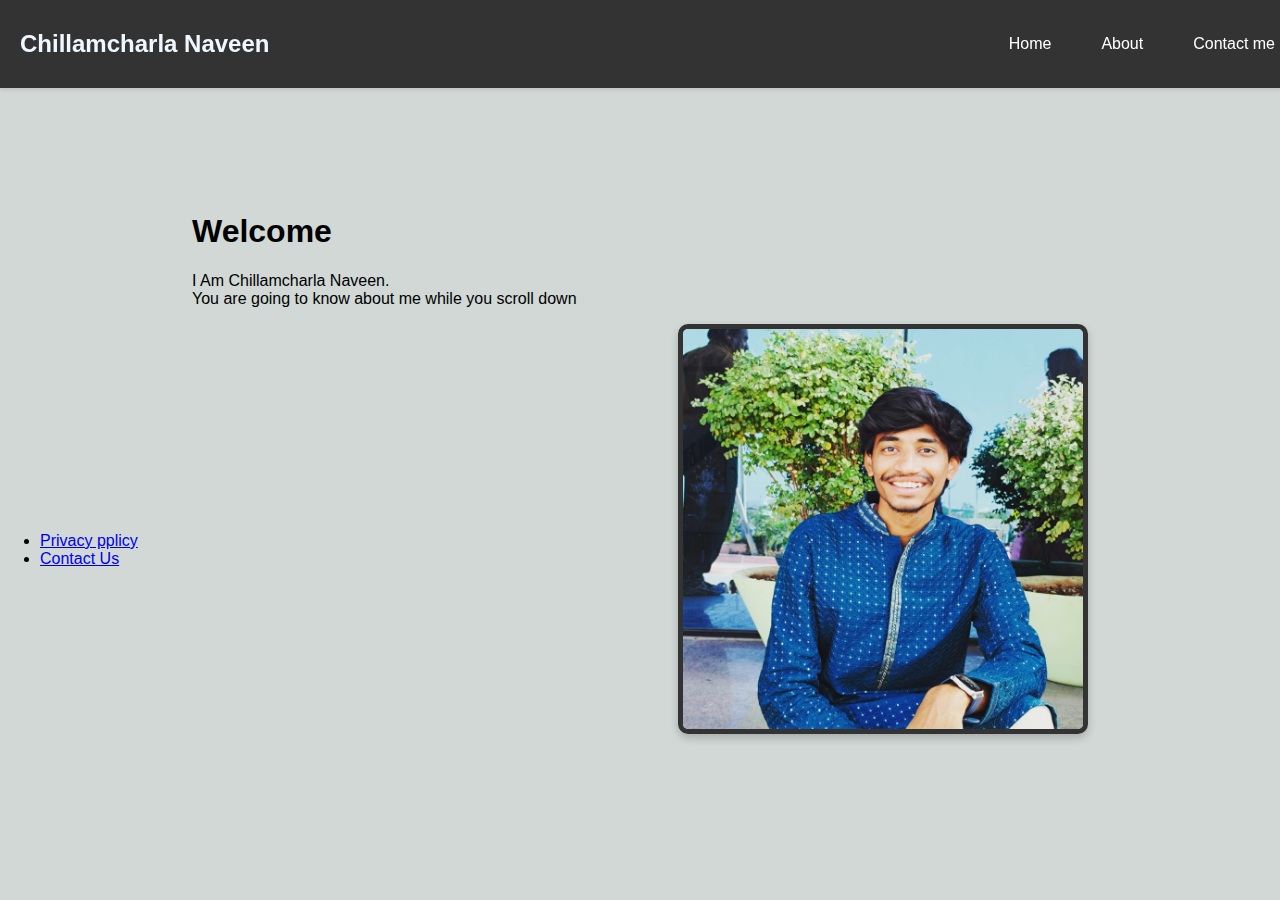
==== index.html @ 0ae233b8 "Update index.html" ====
<!DOCTYPE html>
<html lang="en"> 
    <head>
        <meta charset="UTF-8">
        <meta name="viewport" content="width=device-width, initial-scale=1.0" />
        <meta http-equiv="X-UA-Compatible" content="ie=edge" />       
        <title>Ch. Naveen Protfolio</title>
        <link rel="stylesheet" type="text/css" href="pro.css">
        <!--Linking html to a external css file -->
        
    </head> 
    <header>
            <h2 >Chillamcharla Naveen </h2>
            <nav class="navbar">
                <ol class="nav-links">
                    <li><a href="/index.html">Home</a></li>
                    <li><a href="/about">About</a></li>
                    <li><a href="/contact">Contact me</a></li>
                    <!--navigation links-->
                </ol>
            </nav>
           
        </header>
    <body>
       
            <main>
                <div align="right">
                    <section class="s1">
                        <h1>Welcome</h1>
                        <p> I Am Chillamcharla Naveen. <br>You are going to know about me while you scroll down </p>
                        <!-- Additional content to be added-->
                        
                    </section>
                </div>
                
                <section class="s2"><img src="images\IMG_20240512_065625_339.jpg"  class="image1" width="250px" align="right"></section>
                    
    
            </main>
    
            
    </body>
    
        <footer>
            <nav>
                <ul>
                    <li><a href="/Privacy">Privacy pplicy</a></li>
                    <li><a href="contact">Contact Us</a></li>
                </ul>
            </nav>
        </footer>
---- pro.css ----
body {
    background-color: rgb(209, 216, 214);
    margin: 0;
    font-family: Arial, sans-serif;
}/* 1. Reset default margin and set a font for the body */

/* 2. Style the header to make it fixed at the top, full width, with a background color */
header {
    width: 100%; /* Make the header full width */
    background-color: #333; /* Set a dark background color */
    position: fixed; /* Fix the header at the top of the page */
    top: 0; /* Align the header to the top */
    left: 0; /* Align the header to the left */
    display: flex; /* Use flexbox for layout */
    justify-content: space-between; /* Align child items (nav) to the right */
    align-items: center;
    padding: 10px 20px; /* Add padding inside the header */
    box-shadow: 0 2px 4px rgba(33, 33, 33, 0.1); /* Add a subtle shadow for depth */
    white-space: nowrap;
    z-index: 100; /* Ensure header stays on top */
}
h2{
    color:aliceblue;
}

/* 3. Style the navbar container */
.navbar {
    display: flex; /* Use flexbox for layout */
    justify-content: flex-end; /* Align child items (ul) to the right */
    align-items: center; /* Vertically center child items */
    width: 100%; /* Make the navbar full width within the header */
}

/* 4. Style the unordered list to remove default styling and align items horizontally */
.nav-links {
    list-style: none; /* Remove default list bullets */
    margin: 0; /* Remove default margin */
    padding: 0; /* Remove default padding */
    display: flex; /* Display list items in a row */
}

/* 5. Style each list item */
.nav-links li {
    margin: 0 10px; /* Add horizontal space between list items */
}

/* 6. Style the links */
.nav-links a {
    text-decoration: none; /* Remove the default underline from links */
    color: white; /* Set the text color to white */
    padding: 10px 15px; /* Add padding inside the links */
    border-radius: 5px; /* Round the corners slightly */
    transition: background-color 0.3s; /* Smooth transition for hover effect */
}

/* 7. Add a hover effect for the links */
.nav-links a:hover {
    background-color: #575757; /* Change background color on hover */
}
main{
    padding: 15%;
}
.image1{
    width: 100%;
    max-width: 400px; /* Adjust the maximum width */
    height: 1000; /* Maintain aspect ratio */
    border: 5px solid #333; /* Add a border */
    border-radius: 10px; /* Rounded corners */
    box-shadow: 0 4px 8px rgba(0, 0, 0, 0.2); /* Add a shadow */
    
}
.header-right {
    float: right;
  }
@media screen and (max-width: 500px) {
    .header a {
      float: none;
      display: block;
      text-align: left;
    }
    .header-right {
      float: none;
    }
  }
.s1{
    text-align: left;
}
.s2{
    background: scroll;
}
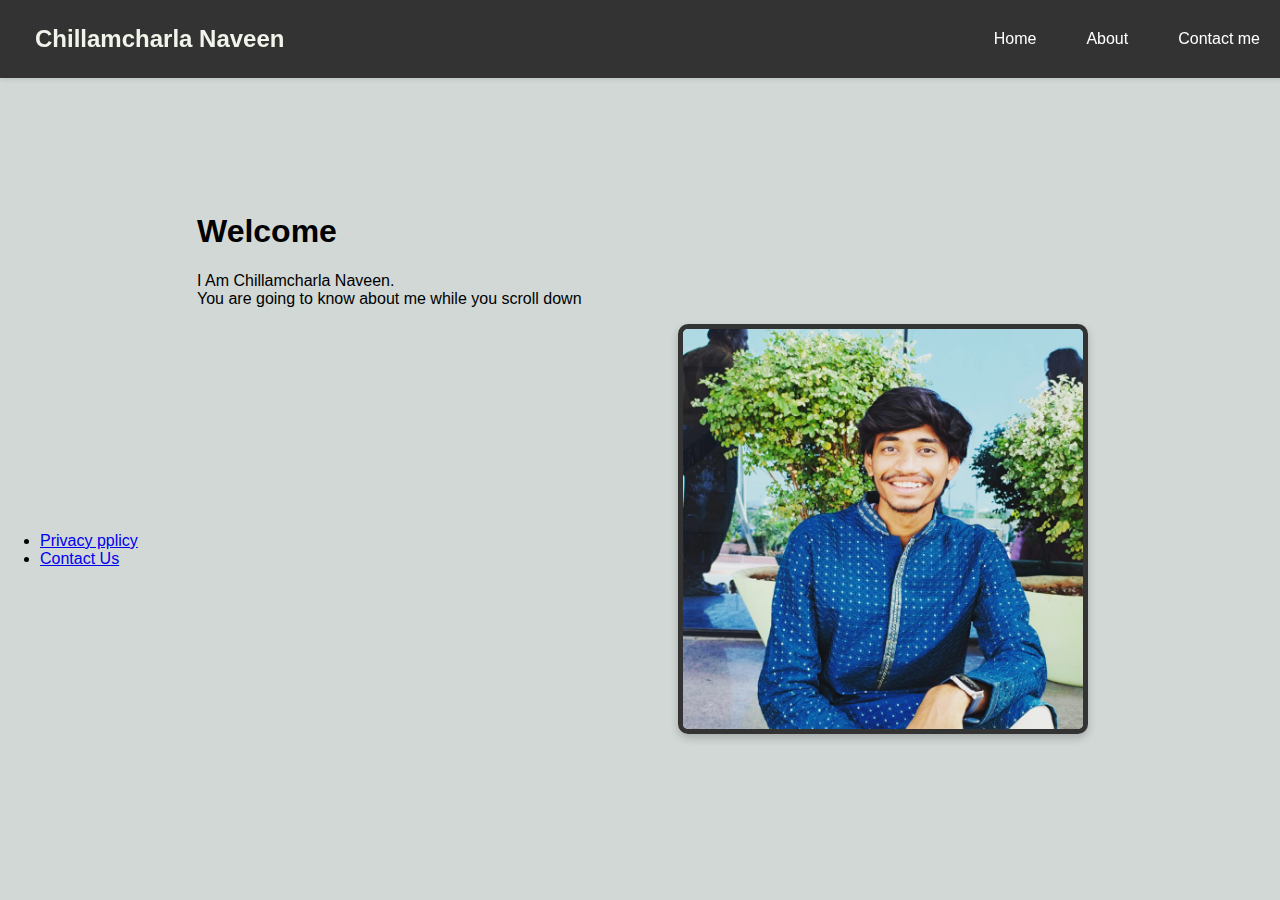
==== commit 27b7affc: "commit" ====
--- a/index.html
+++ b/index.html
@@ -1,53 +1,53 @@
-<!DOCTYPE html>
-<html lang="en"> 
-    <head>
-        <meta charset="UTF-8">
-        <meta name="viewport" content="width=device-width, initial-scale=1.0" />
-        <meta http-equiv="X-UA-Compatible" content="ie=edge" />       
-        <title>Ch. Naveen Protfolio</title>
-        <link rel="stylesheet" type="text/css" href="pro.css">
-        <!--Linking html to a external css file -->
-        
-    </head> 
-    <header>
-            <h2 >Chillamcharla Naveen </h2>
-            <nav class="navbar">
-                <ol class="nav-links">
-                    <li><a href="/index.html">Home</a></li>
-                    <li><a href="/about">About</a></li>
-                    <li><a href="/contact">Contact me</a></li>
-                    <!--navigation links-->
-                </ol>
-            </nav>
-           
-        </header>
-    <body>
-       
-            <main>
-                <div align="right">
-                    <section class="s1">
-                        <h1>Welcome</h1>
-                        <p> I Am Chillamcharla Naveen. <br>You are going to know about me while you scroll down </p>
-                        <!-- Additional content to be added-->
-                        
-                    </section>
-                </div>
-                
-                <section class="s2"><img src="images\IMG_20240512_065625_339.jpg"  class="image1" width="250px" align="right"></section>
-                    
-    
-            </main>
-    
-            
-    </body>
-    
-        <footer>
-            <nav>
-                <ul>
-                    <li><a href="/Privacy">Privacy pplicy</a></li>
-                    <li><a href="contact">Contact Us</a></li>
-                </ul>
-            </nav>
-        </footer>
-   
-    
+<!DOCTYPE html>
+<html lang="en"> 
+    <head>
+        <meta charset="UTF-8">
+        <meta name="viewport" content="width=device-width, initial-scale=1.0" />
+        <meta http-equiv="X-UA-Compatible" content="ie=edge" />       
+        <title>Ch. Naveen Protfolio</title>
+        <link rel="stylesheet" type="text/css" href="style.css">
+        <!--Linking html to a external css file -->
+        
+    </head> 
+    <header>
+            <h2 id="headname">Chillamcharla Naveen </h2>
+            <nav class="navbar">
+                <ol class="nav-links">
+                    <li><a href="/index.html">Home</a></li>
+                    <li><a href="/about">About</a></li>
+                    <li><a href="/contact">Contact me</a></li>
+                    <!--navigation links-->
+                </ol>
+            </nav>
+           
+        </header>
+    <body>
+       
+            <main>
+                <div align="right">
+                    <section class="s1">
+                        <h1>Welcome</h1>
+                        <p> I Am Chillamcharla Naveen. <br>You are going to know about me while you scroll down </p>
+                        <!-- Additional content to be added-->
+                        
+                    </section>
+                </div>
+                
+                <section class="s2"><img src="images\IMG_20240512_065625_339.jpg"  class="image1" width="250px" align="right"></section>
+                    
+    
+            </main>
+    
+            
+    </body>
+    
+        <footer>
+            <nav>
+                <ul>
+                    <li><a href="/Privacy">Privacy pplicy</a></li>
+                    <li><a href="contact">Contact Us</a></li>
+                </ul>
+            </nav>
+        </footer>
+   
+    --- a/style.css
+++ b/style.css
@@ -0,0 +1,94 @@
+body {
+    background-color: rgb(209, 216, 214);
+    margin: 0;
+    font-family: Arial, sans-serif;
+}/* 1. Reset default margin and set a font for the body */
+#headname{
+    color: rgb(240, 244, 234);
+    background-position: 20px;
+    size: 30px;
+    padding-left: 30px;
+}
+/* 2. Style the header to make it fixed at the top, full width, with a background color */
+header {
+    width: 100%; /* Make the header full width */
+    background-color: #333; /* Set a dark background color */
+    position: fixed; /* Fix the header at the top of the page */
+    top: 0; /* Align the header to the top */
+    left: 0; /* Align the header to the left */
+    display: flex; /* Use flexbox for layout */
+    justify-content: space-between; /* Align child items (nav) to the right */
+    align-items: center;
+    padding: 5px 5px; /* Add padding inside the header */
+    box-shadow: 0 2px 4px rgba(33, 33, 33, 0.1); /* Add a subtle shadow for depth */
+    white-space: nowrap;
+    z-index: 100; /* Ensure header stays on top */
+}
+
+
+/* 3. Style the navbar container */
+.navbar {
+    display: flex; /* Use flexbox for layout */
+    justify-content: flex-end; /* Align child items (ul) to the right */
+    align-items: center; /* Vertically center child items */
+    width: 100%; /* Make the navbar full width within the header */
+}
+
+/* 4. Style the unordered list to remove default styling and align items horizontally */
+.nav-links {
+    list-style: none; /* Remove default list bullets */
+    margin: 0; /* Remove default margin */
+    padding: 0; /* Remove default padding */
+    display: flex; /* Display list items in a row */
+}
+
+/* 5. Style each list item */
+.nav-links li {
+    margin: 0 10px; /* Add horizontal space between list items */
+}
+
+/* 6. Style the links */
+.nav-links a {
+    text-decoration: none; /* Remove the default underline from links */
+    color: white; /* Set the text color to white */
+    padding: 10px 15px; /* Add padding inside the links */
+    border-radius: 5px; /* Round the corners slightly */
+    transition: background-color 0.3s; /* Smooth transition for hover effect */
+}
+
+/* 7. Add a hover effect for the links */
+.nav-links a:hover {
+    background-color: #575757; /* Change background color on hover */
+}
+main{
+    padding: 15%;
+}
+.image1{
+    width: 100%;
+    max-width: 400px; /* Adjust the maximum width */
+    height: 1000; /* Maintain aspect ratio */
+    border: 5px solid #333; /* Add a border */
+    border-radius: 10px; /* Rounded corners */
+    box-shadow: 0 4px 8px rgba(0, 0, 0, 0.2); /* Add a shadow */
+    
+}
+.header-right {
+    float: right;
+  }
+@media screen and (max-width: 500px) {
+    .header a {
+      float: none;
+      display: block;
+      text-align: left;
+    }
+    .header-right {
+      float: none;
+    }
+  }
+.s1{
+    text-align: left;
+    padding-left: 5px;
+}
+.s2{
+    background: scroll;
+}